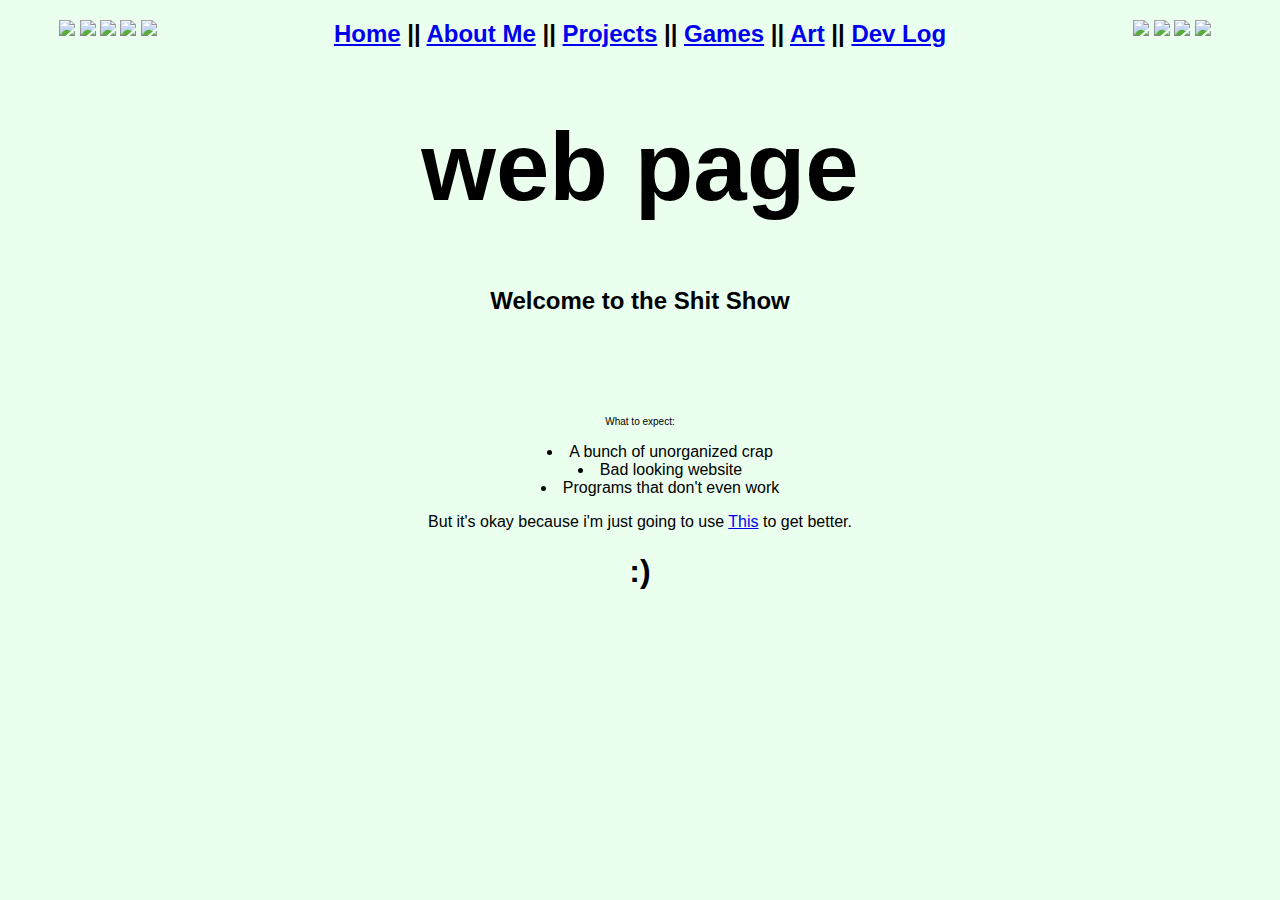
==== index.html @ c1cc0f60 "My first commit!" ====
<!DOCTYPE html>
<head>
    <link rel="stylesheet" href="mystyle.css">
</head>

<body>
    <div class="image-col" id="image-column-left">
        <img class="side-gif" src="https://media.giphy.com/media/YTtqB2j5EN7IA/giphy.gif">
        <img class="side-gif" src="https://media.giphy.com/media/3ohs88j0jPszpGCbYY/giphy.gif">
        <img class="side-gif" src="https://media.giphy.com/media/lB5KQZJwFCpLMOpnL5/giphy.gif">
        <img class="side-gif" src="https://media.giphy.com/media/e3YShELvs8a73FbNfA/giphy.gif">
        <img class="side-gif" src="https://media.giphy.com/media/jRv6cOPZ41htzx4ccj/giphy.gif">

    </div>

    <div class="image-col" id="image-column-right">
        <img class="side-gif" src="https://media.giphy.com/media/3VXak76sIT2LhlUbpO/giphy.gif">
        <img class="side-gif" src="https://media.giphy.com/media/YMph5raCArsDIxSMBk/giphy.gif">
        <img class="side-gif" src="https://media.giphy.com/media/3on29QZskqV4ezNx9L/giphy.gif">
        <img class="side-gif" src="https://media.giphy.com/media/nmXmQX1Z12nn31AWfh/giphy.gif">  
    </div>

    <div id="main-content">
    <h2 id="links-bar"> piss </h2>
    <h1 id="title">web page</h1>

    <h2 id="welcome">Welcome to the Shit Show</h2>
    <br><br><br><br>
    <p style="font-size:x-small">What to expect:</p>
    <ul>
        <li>A bunch of unorganized crap</li>
        <li>Bad looking website</li>
        <li>Programs that don't even work</li>
    </ul>

    <p>But it's okay because i'm just going to use <a href="https://google.com" target="_blank">This</a> to get better.</p>

    <h1>:)</h1>
    </div>





    <script src="globalCode.js"> </script>
</body>
---- mystyle.css ----
@keyframes anim_h1 {
    from {color: red};
    to {color: rgb(76, 255, 76)};
}

body {
    text-align: center;
    font-family:'Trebuchet MS', 'Lucida Sans Unicode', 'Lucida Grande', 'Lucida Sans', Arial, sans-serif;

    background-color: rgb(235, 255, 239);
}

h1 {
    animation-name: anim_h1;
    animation-duration: 20ms;
    animation-iteration-count: infinite;
    animation-direction: alternate;
}

ul {
    list-style-position: inside;
    text-align: center;
}

#title {
    font-size: 6em;
}

#image-column-left {  
    float:left;
}

#image-column-right {
    float:right;
}

.image-col {
    margin-top: 0px;
    width: 200px;
    
}

.side-gif {
    width: 200px;
}
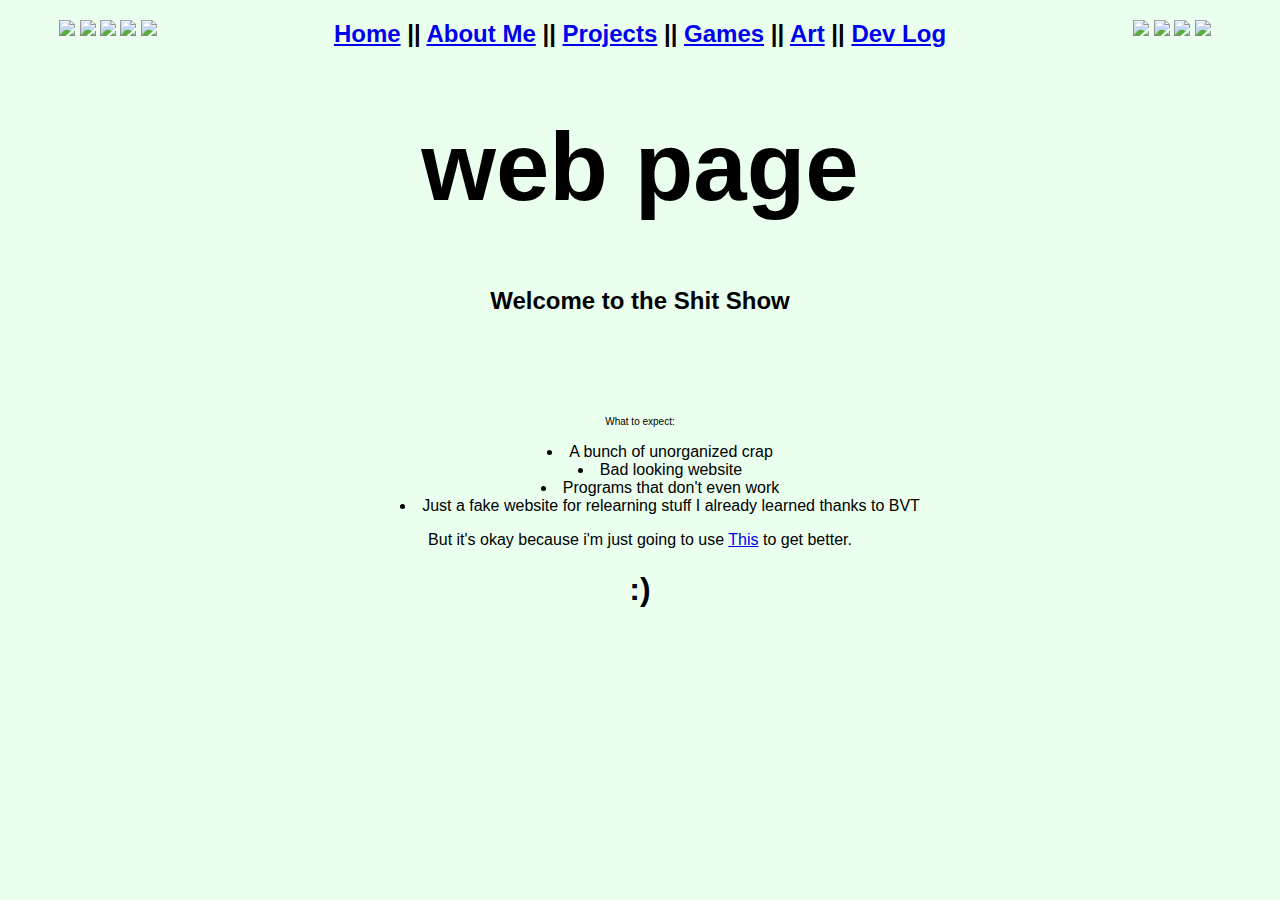
==== commit 0718caa1: "Added a line about BVT" ====
--- a/index.html
+++ b/index.html
@@ -31,6 +31,7 @@
         <li>A bunch of unorganized crap</li>
         <li>Bad looking website</li>
         <li>Programs that don't even work</li>
+	<li>Just a fake website for relearning stuff I already learned thanks to BVT</li>
     </ul>
 
     <p>But it's okay because i'm just going to use <a href="https://google.com" target="_blank">This</a> to get better.</p>
@@ -43,4 +44,4 @@
 
 
     <script src="globalCode.js"> </script>
-</body>+</body>
